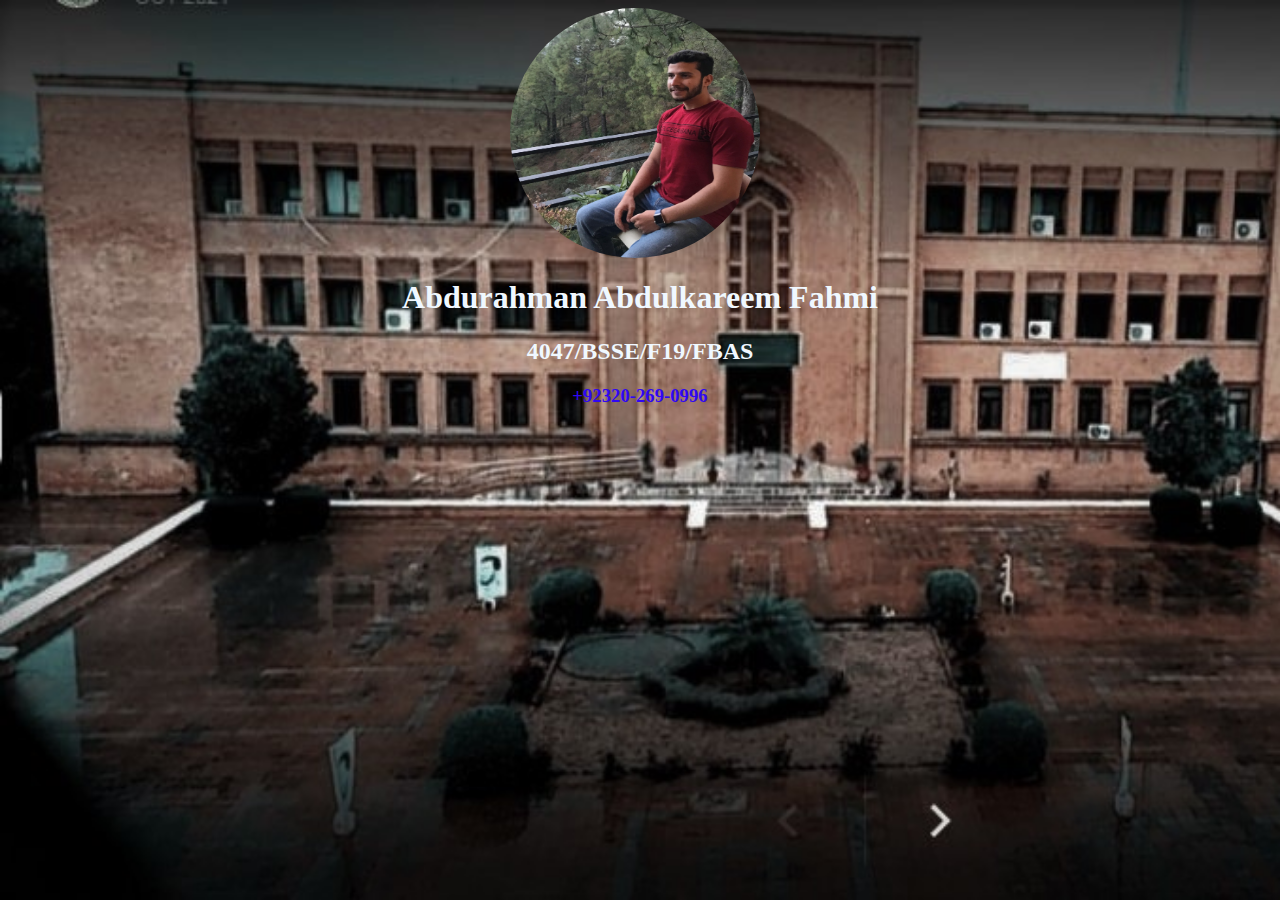
==== index.html @ d382a455 "Add files via upload" ====
<!DOCTYPE html>
<html>
  <head>
    <link rel="stylesheet" href="style.css">
    <title>First Personal Home Page</title>
    <style>
      
      </style>

  </head>
  
  <body>
    


    
    <div class="myImg">
    <img src="abdo.JPG" alt="image not found" />
    </div class="myText">
    <div>
    <h1>Abdurahman Abdulkareem Fahmi</h1>
    <h2> 4047/BSSE/F19/FBAS</h2>
    <h3>+92320-269-0996</h3>
    
  </div>
  
  </body>
</html>
---- style.css ----
img {
    width: 250px;
    height: 250px;
    border-radius: 125px;
    float: left;
    margin-right: 10px;
    
  }
  body {
    background-image: url('iiui.jpg');
    background-repeat: no-repeat;
    background-attachment: fixed;
    background-size:cover;
  }
  
  .myImg{
    display:flex;
    justify-content: center;
    align-items: center;
  }
  
 
  h1 {
    text-align: center;
    color: aliceblue;
  }
  h2 {
    text-align: center;
    color: aliceblue;
  }
  h3 {
    text-align: center;
    color: rgb(47, 7, 243);
    
  }


.myText{
    
    display:flex;
    justify-content: center;
    align-items: center;
}
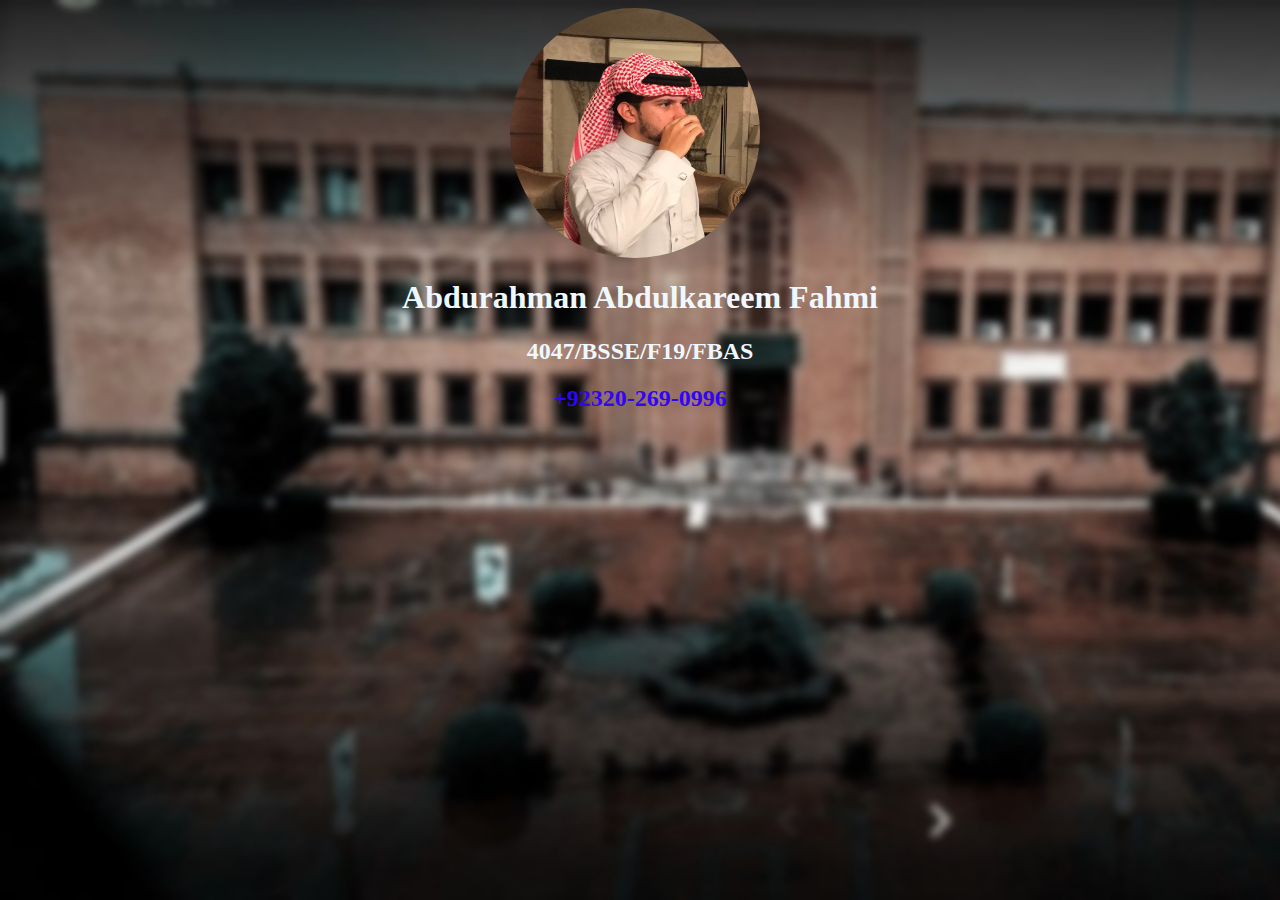
==== commit fb96c6c9: "Add files via upload" ====
--- a/index.html
+++ b/index.html
@@ -1,28 +1,17 @@
 <!DOCTYPE html>
 <html>
   <head>
-    <link rel="stylesheet" href="style.css">
+    <link rel="stylesheet" href="style.css" />
     <title>First Personal Home Page</title>
-    <style>
-      
-      </style>
+  </head>
 
-  </head>
-  
   <body>
-    
+    <div class="myImg">
+      <img src="me.JPG" alt="image not found" />
+    </div>
 
-
-    
-    <div class="myImg">
-    <img src="abdo.JPG" alt="image not found" />
-    </div class="myText">
-    <div>
     <h1>Abdurahman Abdulkareem Fahmi</h1>
-    <h2> 4047/BSSE/F19/FBAS</h2>
-    <h3>+92320-269-0996</h3>
-    
-  </div>
-  
+    <h2>4047/BSSE/F19/FBAS</h2>
+    <h2 class="num">+92320-269-0996</h2>
   </body>
-</html>+</html>
--- a/style.css
+++ b/style.css
@@ -23,24 +23,22 @@
   h1 {
     text-align: center;
     color: aliceblue;
+    font-size: 90;
   }
   h2 {
     text-align: center;
     color: aliceblue;
+    font-size: 30;
   }
-  h3 {
+  .num {
     text-align: center;
     color: rgb(47, 7, 243);
-    
+    font-size: 200;
   }
 
 
-.myText{
-    
-    display:flex;
-    justify-content: center;
-    align-items: center;
-}
 
 
 
+
+
